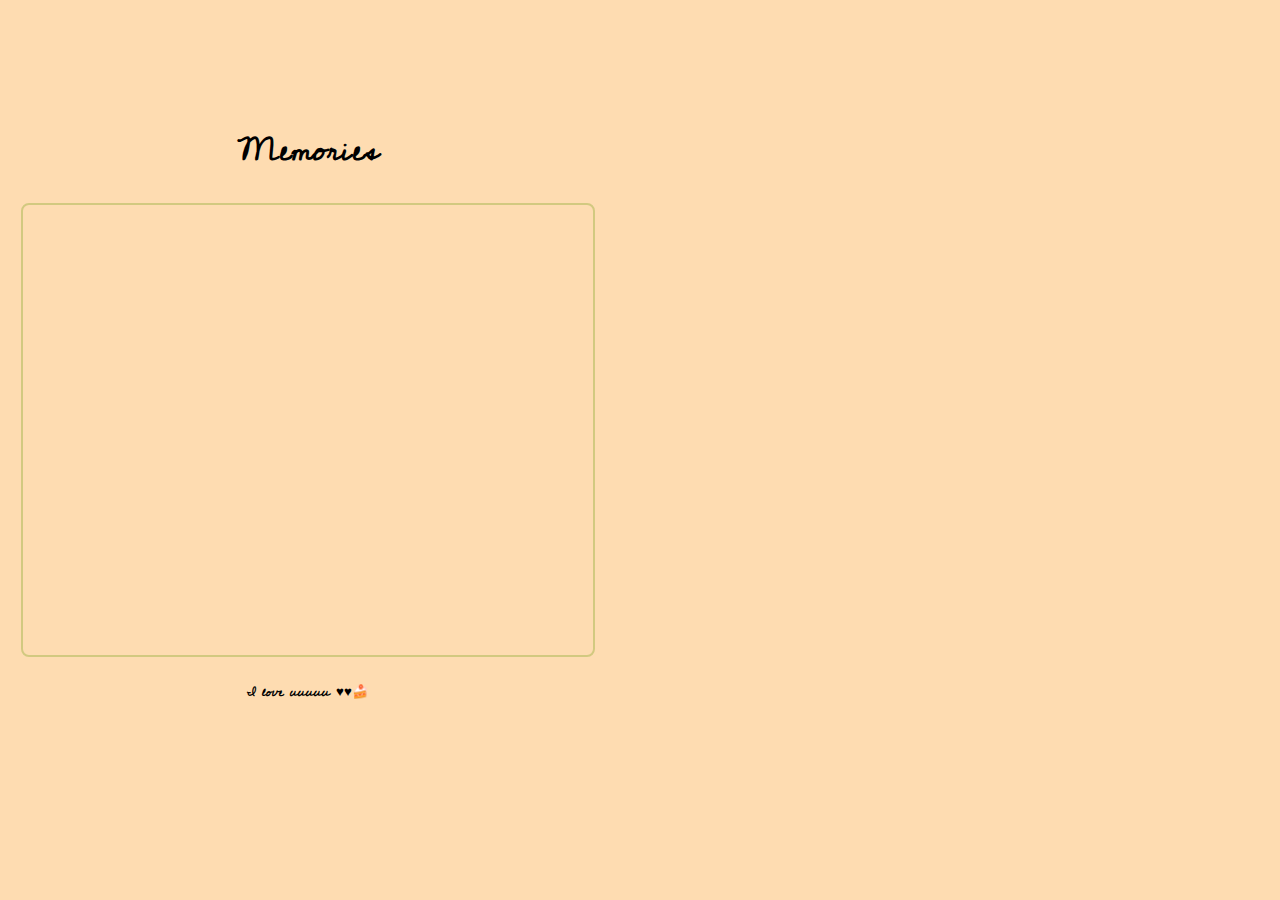
==== gallery.html @ d6382985 "Transfer" ====
<!DOCTYPE html>
<html lang="en">
<head>
    <meta charset="UTF-8">
    <meta name="viewport" content="width=device-width, initial-scale=1.0">
    <link rel="icon" href="res/cake-icon.png" type="image/x-icon">

    <script src="https://code.jquery.com/jquery-3.7.1.js" integrity="sha256-eKhayi8LEQwp4NKxN+CfCh+3qOVUtJn3QNZ0TciWLP4=" crossorigin="anonymous"></script>
    <link rel="stylesheet" href="gallery.css">
    <link rel="preconnect" href="https://fonts.googleapis.com">
    <link rel="preconnect" href="https://fonts.gstatic.com" crossorigin>
    <link href="https://fonts.googleapis.com/css2?family=Cedarville+Cursive&display=swap" rel="stylesheet">
    <title>Memories</title>
</head>
<body>
    <audio autoplay>
        <source src="res/Intentions [live].mp3" type="audio/mp3">
        Your browser does not support the audio element.
    </audio>
    <h1>Memories</h1>
    <div class="container">
        <img src="res/image1.png" class="gallery-image" alt="sunflower" width="100%" height="100%" style="display: none;">
        <img src="res/image2.png" class="gallery-image" alt="sunflower" width="100%" height="100%" style="display: none;">
        <img src="res/image3.png" class="gallery-image" alt="sunflower" width="100%" height="100%" style="display: none;">
        <img src="res/image4.png" class="gallery-image" alt="sunflower" width="100%" height="100%" style="display: none;">
        <img src="res/image5.png" class="gallery-image" alt="sunflower" width="100%" height="100%" style="display: none;">
        <img src="res/image6.png" class="gallery-image" alt="sunflower" width="100%" height="100%" style="display: none;">
        <img src="res/image7.png" class="gallery-image" alt="sunflower" width="100%" height="100%" style="display: none;">
        <img src="res/image8.png" class="gallery-image" alt="sunflower" width="100%" height="100%" style="display: none;">
        <img src="res/image9.png" class="gallery-image" alt="sunflower" width="100%" height="100%" style="display: none;">
        <img src="res/image10.png" class="gallery-image" alt="sunflower" width="100%" height="100%" style="display: none;">
        <img src="res/image11.png" class="gallery-image" alt="sunflower" width="100%" height="100%" style="display: none;">
        <img src="res/image12.png" class="gallery-image" alt="sunflower" width="100%" height="100%" style="display: none;">
        <img src="res/image13.png" class="gallery-image" alt="sunflower" width="100%" height="100%" style="display: none;">
        <img src="res/image14.png" class="gallery-image" alt="sunflower" width="100%" height="100%" style="display: none;">
        <img src="res/image15.png" class="gallery-image" alt="sunflower" width="100%" height="100%" style="display: none;">
    </div>
    <h5>I love uuuuu ♥♥🍰</h5>

    <script src="gallery.js"></script>
</body>
</html>
---- gallery.css ----
body {
    min-height: 90vh;
    background-color: rgb(254, 220, 177);
    font-family: "Cedarville Cursive", serif;
    justify-content: center;
    display: flex;
    align-items: center;
    flex-direction: column;
    max-width: 600px;
}

/* Scrollbar track */
::-webkit-scrollbar {
    width: 1vh; /* Width of the scrollbar */
}

/* Scrollbar handle */
::-webkit-scrollbar-thumb {
    background-color: #d2c980; /* Color of the scrollbar */
    border-radius: 10px; /* Round corners */
}

/* Scrollbar when hovered */
::-webkit-scrollbar-thumb:hover {
    background-color: #e2d788; /* Darker color when hovering */
}

/* Scrollbar track (background) */
::-webkit-scrollbar-track {
    background: none; /* Light color for the scrollbar track */
    border-radius: 8px; /* Round corners */
}

.container {
    width: 95%;
    height: 50vh;
    border: #d2c980 2px solid;
    border-radius: 8px;
}
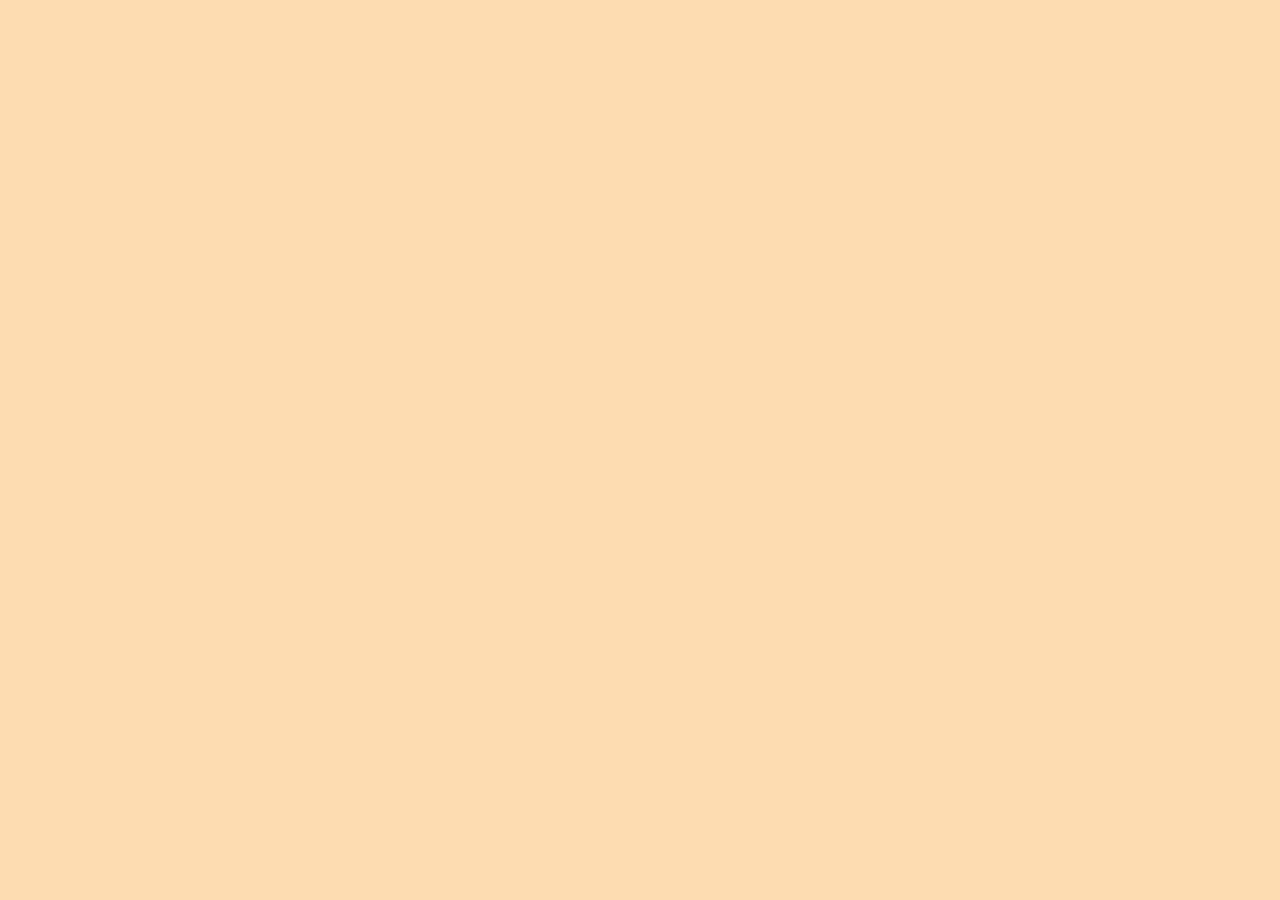
==== commit ee44f0fa: "Add loader animation and restructure gallery content" ====
--- a/gallery.html
+++ b/gallery.html
@@ -13,29 +13,35 @@
     <title>Memories</title>
 </head>
 <body>
-    <audio autoplay>
-        <source src="res/Intentions [live].mp3" type="audio/mp3">
-        Your browser does not support the audio element.
-    </audio>
-    <h1>Memories</h1>
-    <div class="container">
-        <img src="res/image1.png" class="gallery-image" alt="sunflower" width="100%" height="100%" style="display: none;">
-        <img src="res/image2.png" class="gallery-image" alt="sunflower" width="100%" height="100%" style="display: none;">
-        <img src="res/image3.png" class="gallery-image" alt="sunflower" width="100%" height="100%" style="display: none;">
-        <img src="res/image4.png" class="gallery-image" alt="sunflower" width="100%" height="100%" style="display: none;">
-        <img src="res/image5.png" class="gallery-image" alt="sunflower" width="100%" height="100%" style="display: none;">
-        <img src="res/image6.png" class="gallery-image" alt="sunflower" width="100%" height="100%" style="display: none;">
-        <img src="res/image7.png" class="gallery-image" alt="sunflower" width="100%" height="100%" style="display: none;">
-        <img src="res/image8.png" class="gallery-image" alt="sunflower" width="100%" height="100%" style="display: none;">
-        <img src="res/image9.png" class="gallery-image" alt="sunflower" width="100%" height="100%" style="display: none;">
-        <img src="res/image10.png" class="gallery-image" alt="sunflower" width="100%" height="100%" style="display: none;">
-        <img src="res/image11.png" class="gallery-image" alt="sunflower" width="100%" height="100%" style="display: none;">
-        <img src="res/image12.png" class="gallery-image" alt="sunflower" width="100%" height="100%" style="display: none;">
-        <img src="res/image13.png" class="gallery-image" alt="sunflower" width="100%" height="100%" style="display: none;">
-        <img src="res/image14.png" class="gallery-image" alt="sunflower" width="100%" height="100%" style="display: none;">
-        <img src="res/image15.png" class="gallery-image" alt="sunflower" width="100%" height="100%" style="display: none;">
+
+    <div class="loader"></div>
+
+    <div class="content">
+        <audio autoplay>
+            <source src="res/Intentions [live].mp3" type="audio/mp3">
+            Your browser does not support the audio element.
+        </audio>
+        <h1>Memories</h1>
+        <div class="container">
+            <img src="res/image1.png" class="gallery-image" alt="sunflower" width="100%" height="100%" style="display: none;">
+            <img src="res/image2.png" class="gallery-image" alt="sunflower" width="100%" height="100%" style="display: none;">
+            <img src="res/image3.png" class="gallery-image" alt="sunflower" width="100%" height="100%" style="display: none;">
+            <img src="res/image4.png" class="gallery-image" alt="sunflower" width="100%" height="100%" style="display: none;">
+            <img src="res/image5.png" class="gallery-image" alt="sunflower" width="100%" height="100%" style="display: none;">
+            <img src="res/image6.png" class="gallery-image" alt="sunflower" width="100%" height="100%" style="display: none;">
+            <img src="res/image7.png" class="gallery-image" alt="sunflower" width="100%" height="100%" style="display: none;">
+            <img src="res/image8.png" class="gallery-image" alt="sunflower" width="100%" height="100%" style="display: none;">
+            <img src="res/image9.png" class="gallery-image" alt="sunflower" width="100%" height="100%" style="display: none;">
+            <img src="res/image10.png" class="gallery-image" alt="sunflower" width="100%" height="100%" style="display: none;">
+            <img src="res/image11.png" class="gallery-image" alt="sunflower" width="100%" height="100%" style="display: none;">
+            <img src="res/image12.png" class="gallery-image" alt="sunflower" width="100%" height="100%" style="display: none;">
+            <img src="res/image13.png" class="gallery-image" alt="sunflower" width="100%" height="100%" style="display: none;">
+            <img src="res/image14.png" class="gallery-image" alt="sunflower" width="100%" height="100%" style="display: none;">
+            <img src="res/image15.png" class="gallery-image" alt="sunflower" width="100%" height="100%" style="display: none;">
+        </div>
+        <h5>I love uuuuu ♥♥🍰</h5>
     </div>
-    <h5>I love uuuuu ♥♥🍰</h5>
+    
 
     <script src="gallery.js"></script>
 </body>
--- a/gallery.css
+++ b/gallery.css
@@ -36,4 +36,44 @@
     height: 50vh;
     border: #d2c980 2px solid;
     border-radius: 8px;
-} +}
+
+
+.content {
+    display: none;
+}
+
+/* HTML: <div class="loader"></div> */
+.loader {
+    width: 60px;
+    aspect-ratio: 1;
+    display: flex;
+    animation: l10-0 2s infinite steps(1);
+  }
+  .loader::before,
+  .loader::after {
+    content: "";
+    flex: 1;
+    animation: 
+      l10-1 1s infinite linear alternate,
+      l10-2 2s infinite steps(1) -.5s;
+  }
+  .loader::after {
+    --s:-1,-1;
+  }
+  @keyframes l10-0 {
+    0%  {transform: scaleX(1)  rotate(0deg)}
+    50% {transform: scaleX(-1) rotate(-90deg)}
+  }
+  @keyframes l10-1 {
+    0%,
+    5%   {transform:scale(var(--s,1)) translate(0px)   perspective(150px) rotateY(0deg) }
+    33%  {transform:scale(var(--s,1)) translate(-10px) perspective(150px) rotateX(0deg) }
+    66%  {transform:scale(var(--s,1)) translate(-10px) perspective(150px) rotateX(-180deg)}
+    95%,
+    100% {transform:scale(var(--s,1)) translate(0px)   perspective(150px) rotateX(-180deg)}
+  }
+  @keyframes l10-2 {
+    0%  {background:#514b82;border-radius: 0}
+    50% {background:#25b09b;border-radius: 100px 0 0 100px}
+  }